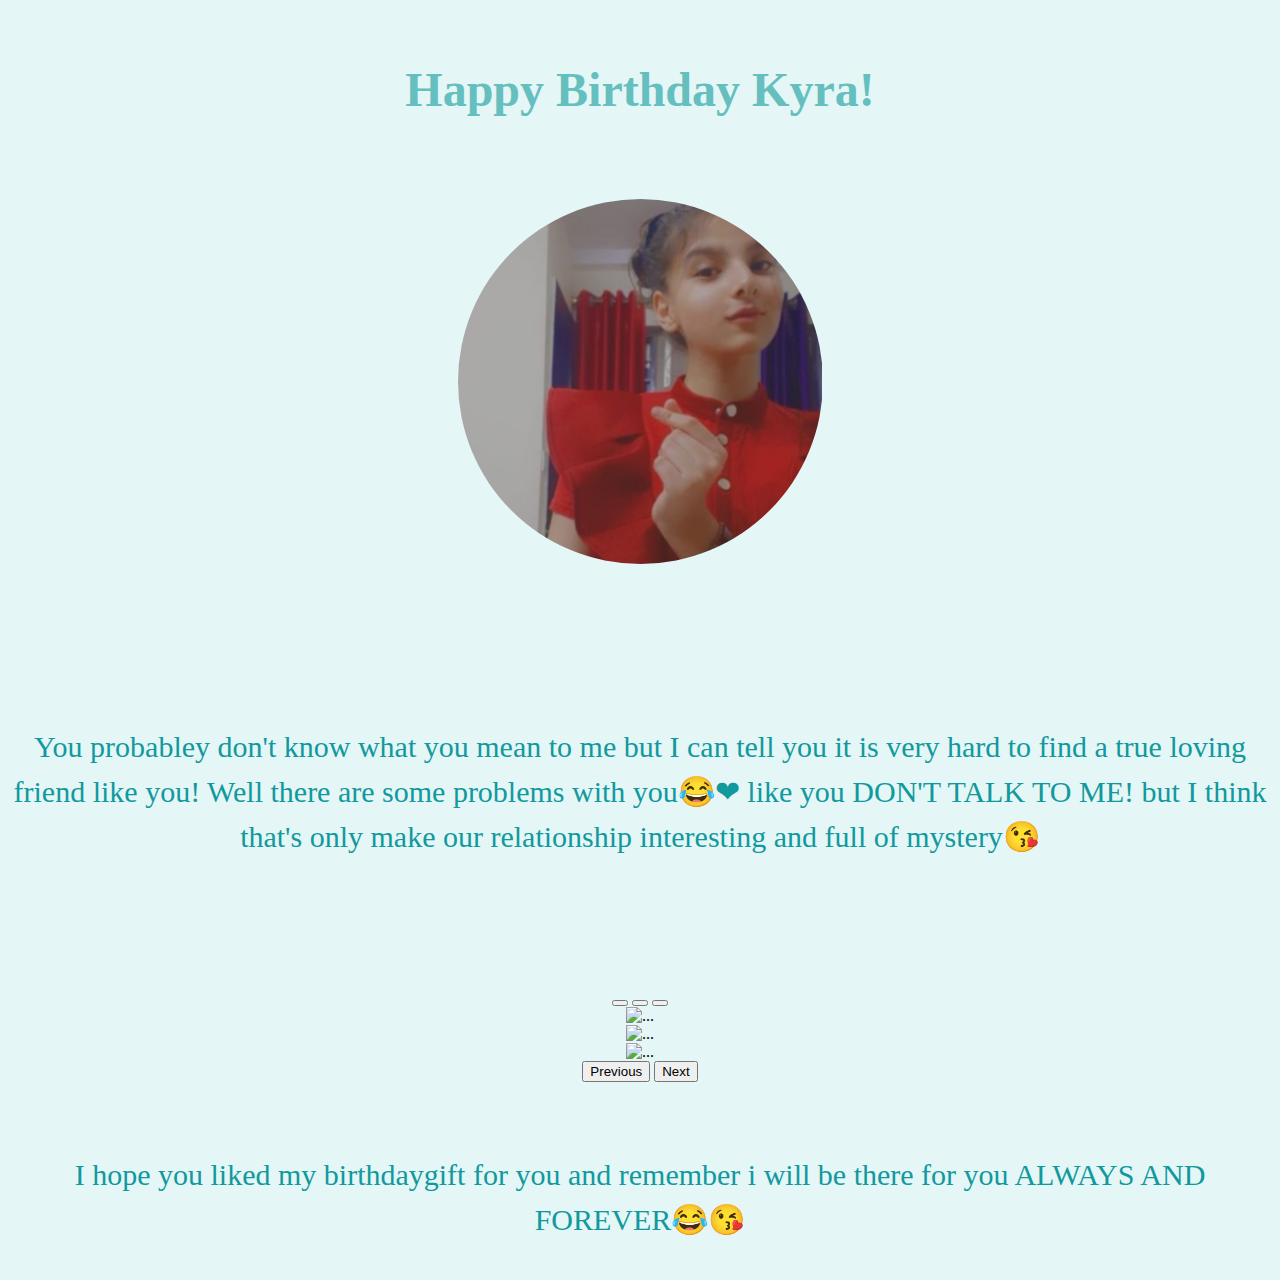
==== index.html @ a9706ccf "Rename indexing.html to index.html" ====
<!doctype html>
<html lang="en">
  <head>
    <!-- Required meta tags -->
    <meta charset="utf-8">
    <meta name="viewport" content="width=device-width, initial-scale=1">

    <!-- Bootstrap CSS -->
    <link href="https://cdn.jsdelivr.net/npm/bootstrap@5.0.2/dist/css/bootstrap.min.css" rel="stylesheet" integrity="sha384-EVSTQN3/azprG1Anm3QDgpJLIm9Nao0Yz1ztcQTwFspd3yD65VohhpuuCOmLASjC" crossorigin="anonymous">
    <link rel="stylesheet" href="styling.css">
    <title>Kyra's birthday</title>
  </head>
  <body>
    <body>
        <h1>Happy Birthday Kyra!</h1>
        <img class="pi" src="circle-cropped.png" alt="k pic">
    </body>
<br>
<br>
<br>

    <div class="para-1">
        <p class="para-1"> You probabley don't know what you mean to me but I can tell you it is very hard to find a true loving friend like you!
            Well there are some problems with you😂❤ like you DON'T TALK TO ME!
            but I think that's only make our relationship interesting and full of mystery😘
        </p>
        
    </div>
    <div id="carouselExampleIndicators" class="carousel slide" data-bs-ride="carousel">
        <div class="carousel-indicators">
          <button type="button" data-bs-target="#carouselExampleIndicators" data-bs-slide-to="0" class="active" aria-current="true" aria-label="Slide 1"></button>
          <button type="button" data-bs-target="#carouselExampleIndicators" data-bs-slide-to="1" aria-label="Slide 2"></button>
          <button type="button" data-bs-target="#carouselExampleIndicators" data-bs-slide-to="2" aria-label="Slide 3"></button>
        </div>
        <div class="carousel-inner">
          <div class="carousel-item active">
            <img src="pic5.png" class="d-block w-100" alt="...">
          </div>
          <div class="carousel-item">
            <img src="pic3.png" class="d-block w-100" alt="...">
          </div>
          <div class="carousel-item">
            <img src="pic4.png" class="d-block w-100" alt="...">
          </div>
        </div>
        <button class="carousel-control-prev" type="button" data-bs-target="#carouselExampleIndicators" data-bs-slide="prev">
          <span class="carousel-control-prev-icon" aria-hidden="true"></span>
          <span class="visually-hidden">Previous</span>
        </button>
        <button class="carousel-control-next" type="button" data-bs-target="#carouselExampleIndicators" data-bs-slide="next">
          <span class="carousel-control-next-icon" aria-hidden="true"></span>
          <span class="visually-hidden">Next</span>
        </button>
      </div>

      <div class="para-1">
        I hope you liked my birthdaygift for you and remember i will be there for you ALWAYS AND FOREVER😂😘
      </div>
  

    <!-- Optional JavaScript; choose one of the two! -->

    <!-- Option 1: Bootstrap Bundle with Popper -->
    <script src="https://cdn.jsdelivr.net/npm/bootstrap@5.0.2/dist/js/bootstrap.bundle.min.js" integrity="sha384-MrcW6ZMFYlzcLA8Nl+NtUVF0sA7MsXsP1UyJoMp4YLEuNSfAP+JcXn/tWtIaxVXM" crossorigin="anonymous"></script>

    <!-- Option 2: Separate Popper and Bootstrap JS -->
    <!--
    <script src="https://cdn.jsdelivr.net/npm/@popperjs/core@2.9.2/dist/umd/popper.min.js" integrity="sha384-IQsoLXl5PILFhosVNubq5LC7Qb9DXgDA9i+tQ8Zj3iwWAwPtgFTxbJ8NT4GN1R8p" crossorigin="anonymous"></script>
    <script src="https://cdn.jsdelivr.net/npm/bootstrap@5.0.2/dist/js/bootstrap.min.js" integrity="sha384-cVKIPhGWiC2Al4u+LWgxfKTRIcfu0JTxR+EQDz/bgldoEyl4H0zUF0QKbrJ0EcQF" crossorigin="anonymous"></script>
    -->
  </body>
</html>
---- styling.css ----
body{
    background-color: #E4F6F6;
    text-align: center;
    
}
h1{
    font-size:3rem;
    font-family: "Montserrat";
    color: #66BFBF;
    padding-top: 30px;

}
.para-1{
    line-height:1.5;
    font-size: 30px;
    color: #11999E;
    padding-bottom: 30px;
    padding-top:30px
}
.pi{
    padding-top: 50px ;
    padding-bottom: 30px ;
    font-family: "Uchen";
}

.carousel{
    padding-top:40px;
    padding-bottom:40px;
}
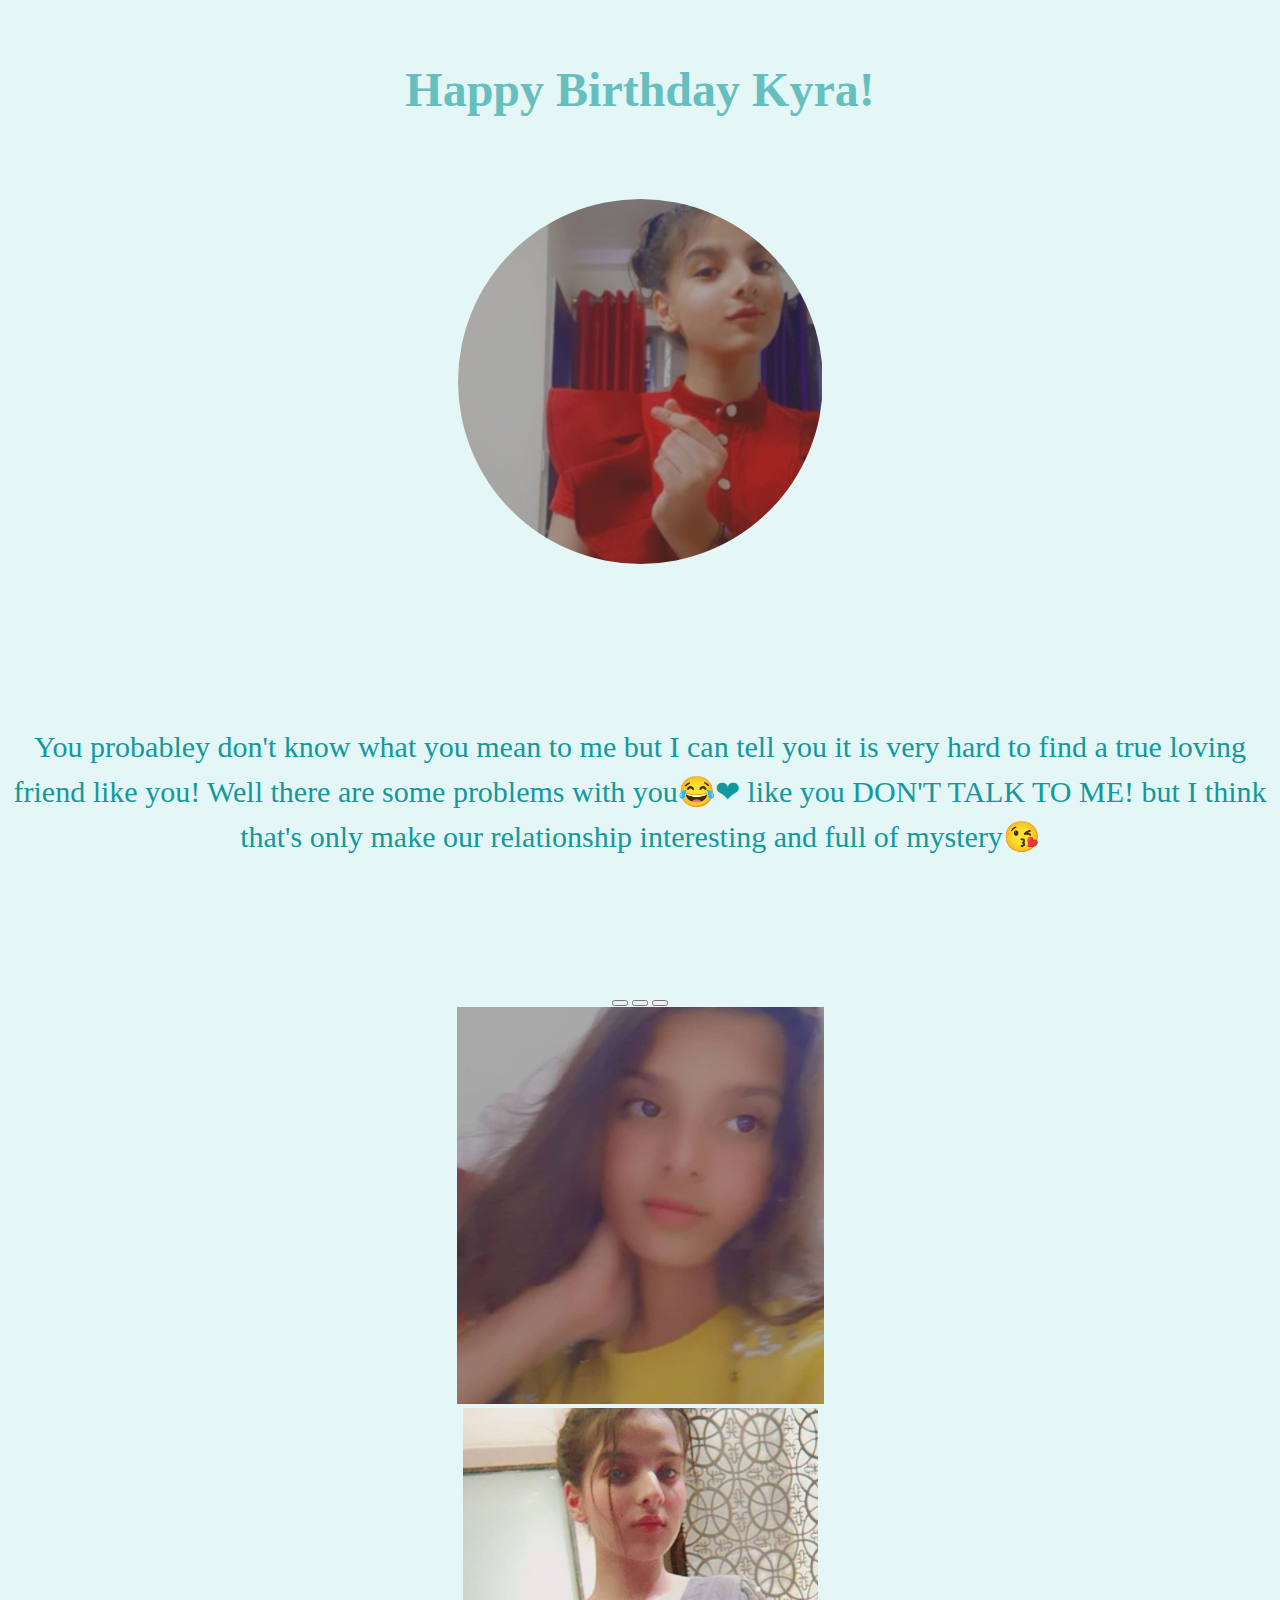
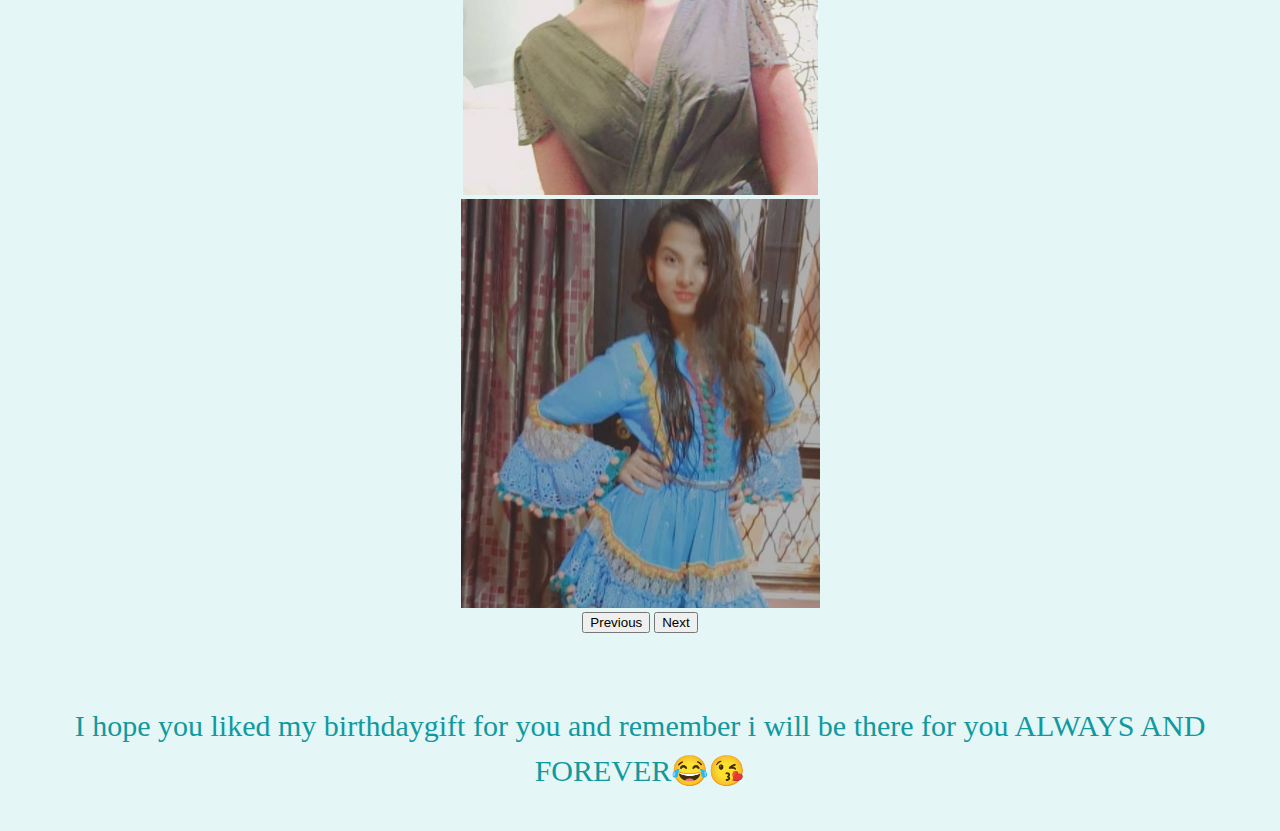
==== commit b6595438: "Update index.html" ====
--- a/index.html
+++ b/index.html
@@ -13,7 +13,7 @@
 
     <!-- Bootstrap CSS -->
     <link href="https://cdn.jsdelivr.net/npm/bootstrap@5.0.2/dist/css/bootstrap.min.css" rel="stylesheet" integrity="sha384-EVSTQN3/azprG1Anm3QDgpJLIm9Nao0Yz1ztcQTwFspd3yD65VohhpuuCOmLASjC" crossorigin="anonymous">
-    <link rel="stylesheet" href="styling.css">
+    <link rel="stylesheet" href="style.css">
     <title>Kyra's birthday</title>
   </head>
   <body>
@@ -40,13 +40,13 @@
         </div>
         <div class="carousel-inner">
           <div class="carousel-item active">
-            <img src="pic5.png" class="d-block w-100" alt="...">
+            <img src="pic5.PNG" class="d-block w-100" alt="...">
           </div>
           <div class="carousel-item">
-            <img src="pic3.png" class="d-block w-100" alt="...">
+            <img src="pic3.PNG" class="d-block w-100" alt="...">
           </div>
           <div class="carousel-item">
-            <img src="pic4.png" class="d-block w-100" alt="...">
+            <img src="pic4.PNG" class="d-block w-100" alt="...">
           </div>
         </div>
         <button class="carousel-control-prev" type="button" data-bs-target="#carouselExampleIndicators" data-bs-slide="prev">
--- a/style.css
+++ b/style.css
@@ -0,0 +1,29 @@
+body{
+    background-color: #E4F6F6;
+    text-align: center;
+    
+}
+h1{
+    font-size:3rem;
+    font-family: "Montserrat";
+    color: #66BFBF;
+    padding-top: 30px;
+
+}
+.para-1{
+    line-height:1.5;
+    font-size: 30px;
+    color: #11999E;
+    padding-bottom: 30px;
+    padding-top:30px
+}
+.pi{
+    padding-top: 50px ;
+    padding-bottom: 30px ;
+    font-family: "Uchen";
+}
+
+.carousel{
+    padding-top:40px;
+    padding-bottom:40px;
+}
